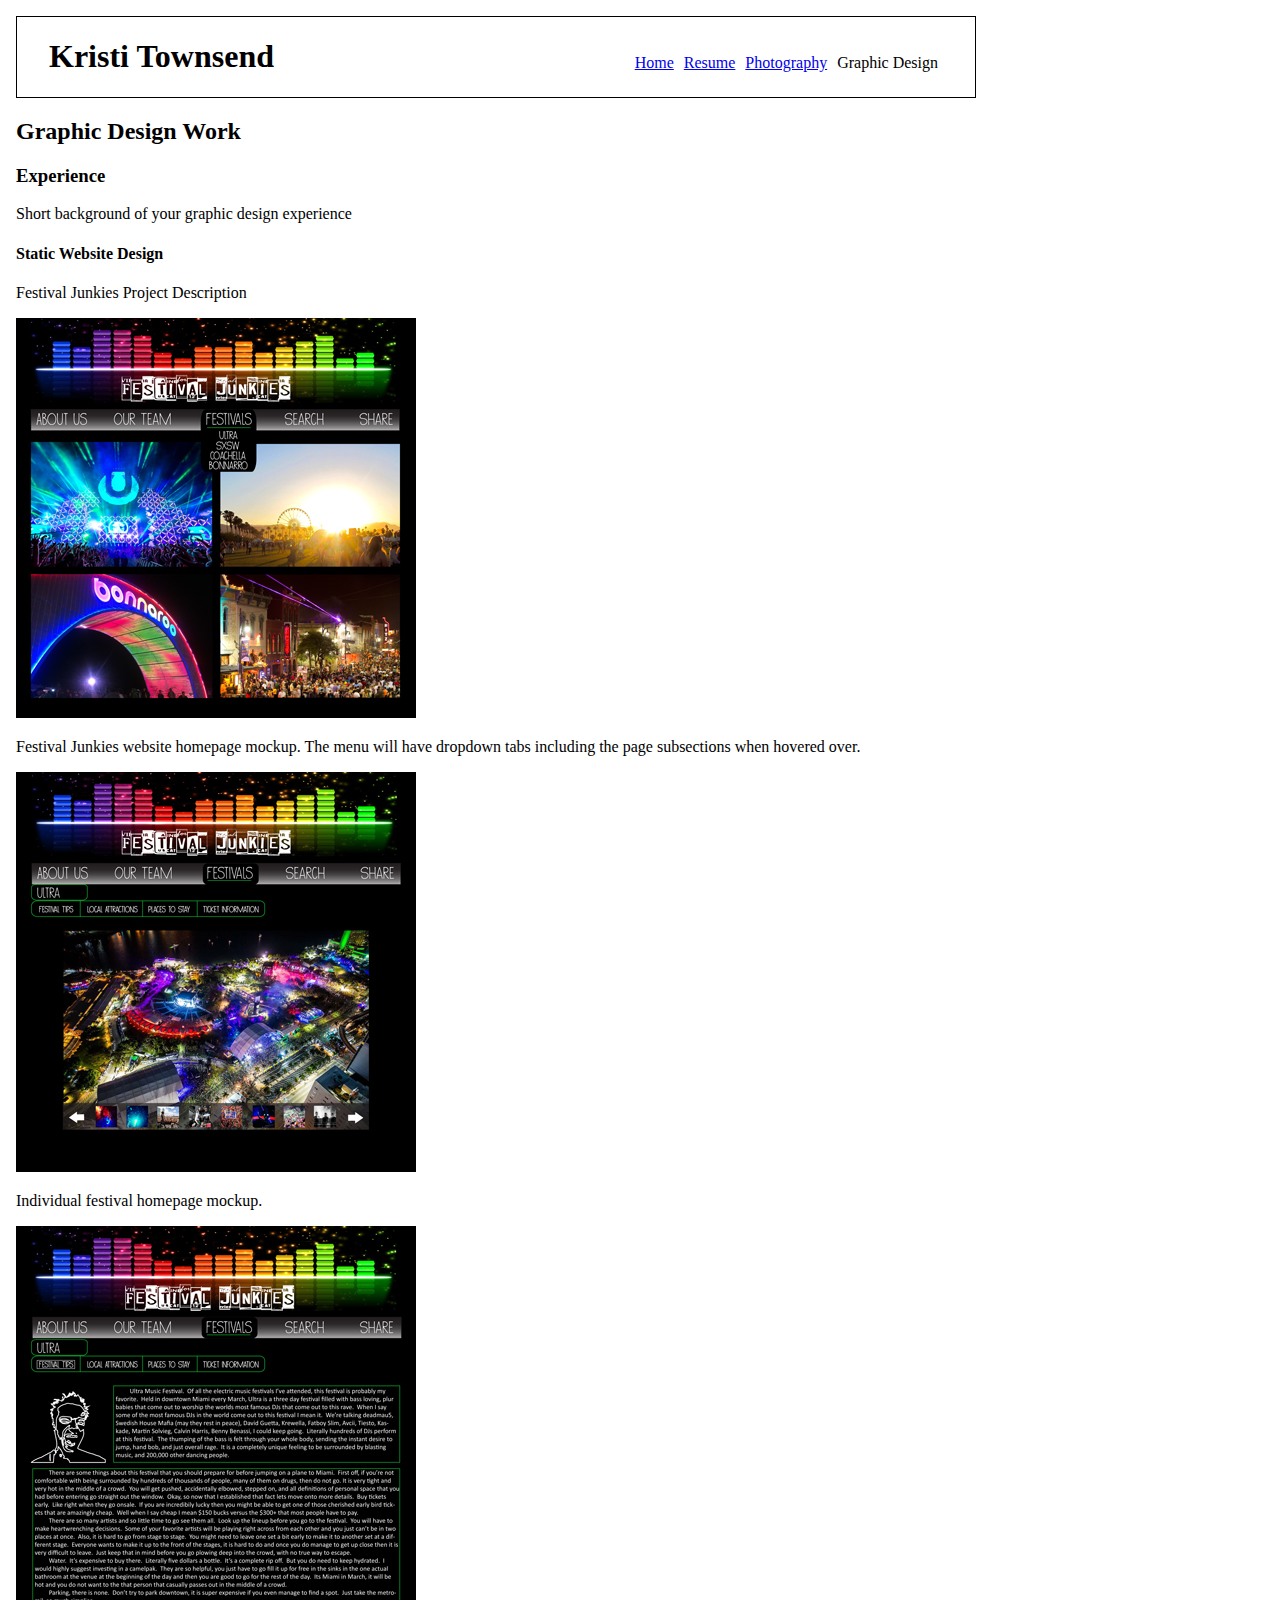
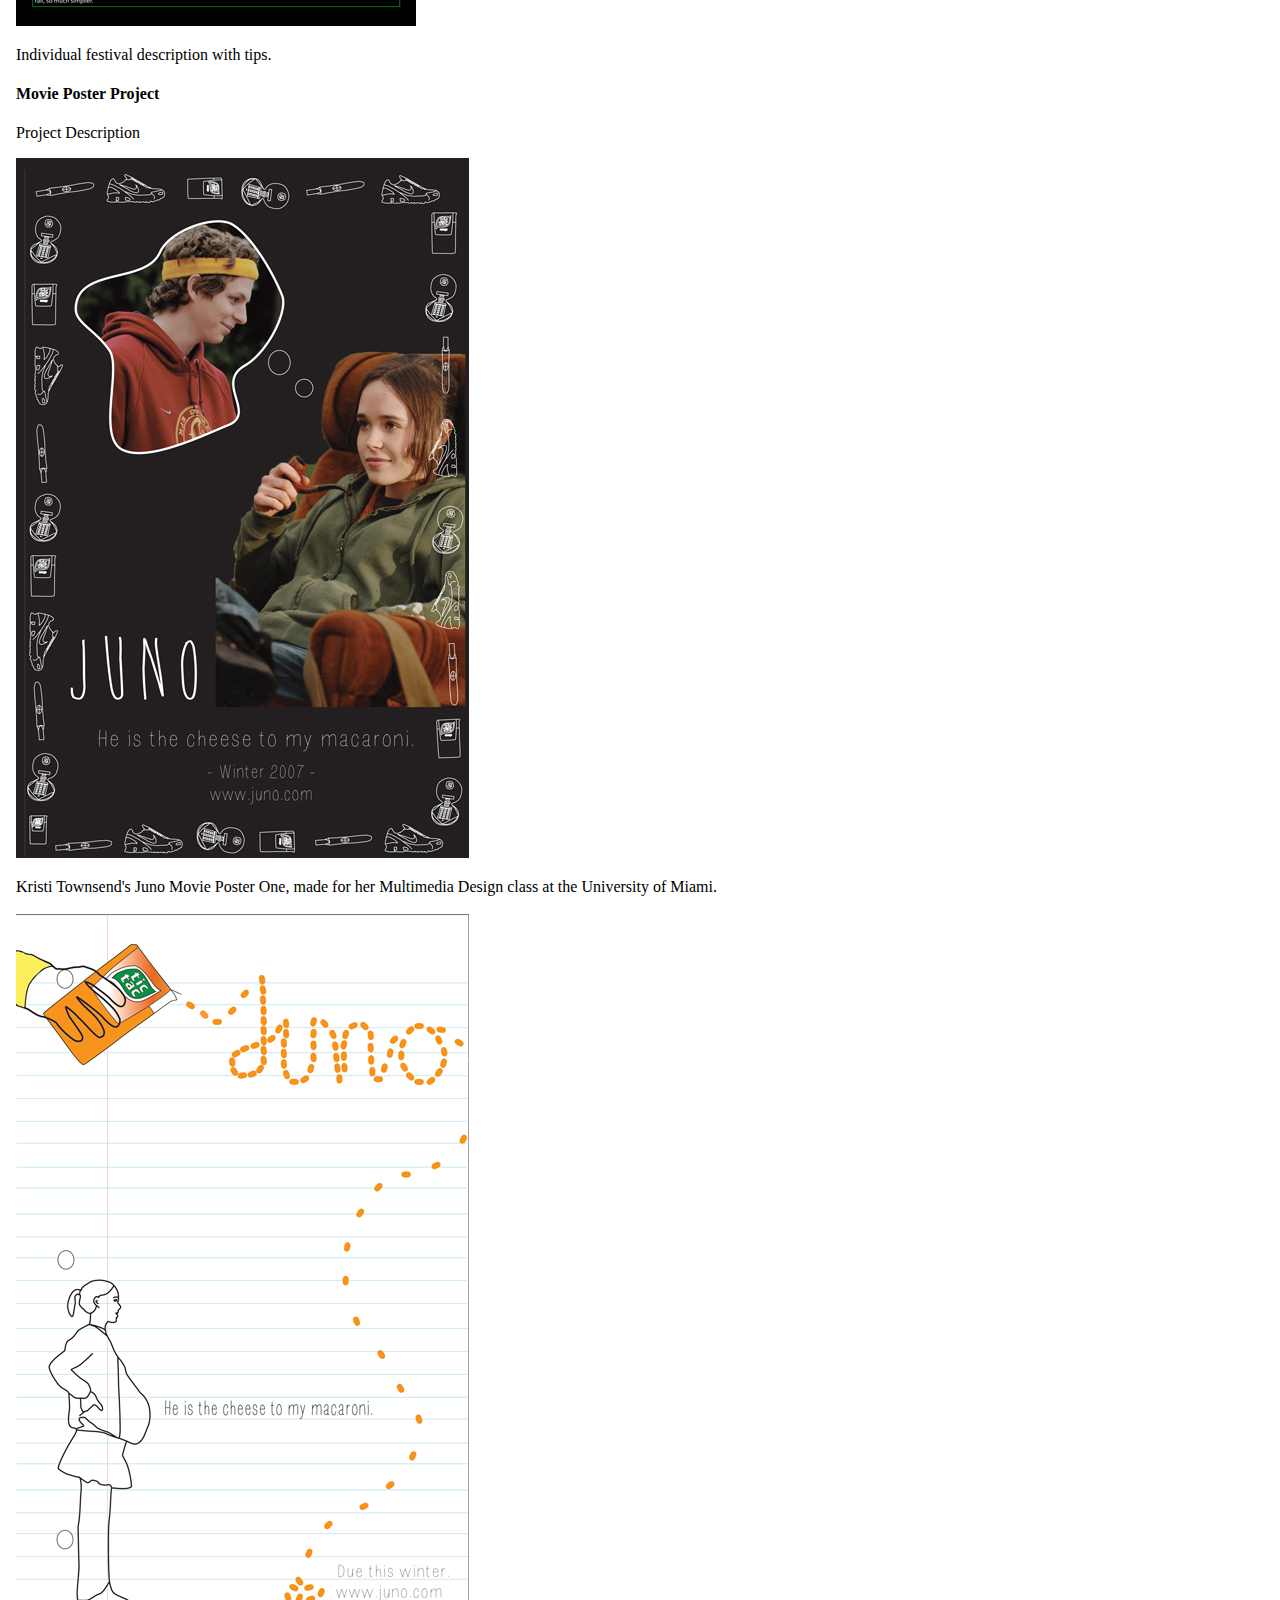
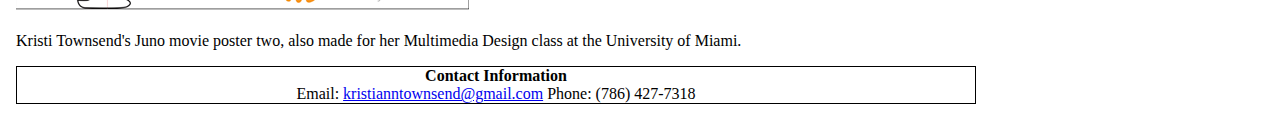
==== graphicdesign.html @ 028894bf "fourth commit" ====
<!DOCTYPE html>
<html>
  <head>
    <meta charset="UTF-8" />
    <link rel="stylesheet" href="css/website.css" type="text/css" />
    <title>Graphic Design</title>
  </head>

  <body>

  <header>
    <h1>Kristi Townsend</h1>
    <nav>
    <ul>
     <li><a href="index.html">Home</a></li> 
     <li><a href="resume.html">Resume</a></li>
     <li><a href="photography.html">Photography</a>
       <ul>
        <li><a href="professionalphoto.html">Professional Photography</a></li>
        <li><a href="personalphoto.html">Personal Photography</a></li>
       </ul>
     </li>
     <li>Graphic Design</li>
    </ul>
  </nav>
  </header>

    <section>
      <h2>Graphic Design Work</h2>
    </section>

    <section>
      <h3>Experience</h3>
        <p>Short background of your graphic design experience</p>
    </section>

    <section>
      <h4>Static Website Design</h4>
        <p>Festival Junkies Project Description</p>
        <article>
          <img src="img/sitemockone.jpg" alt="Festival Junkies Homepage" />
          <p>Festival Junkies website homepage mockup. The menu will have dropdown tabs including the page subsections when hovered over.</p>
        </article>
        <article>
          <img src="img/sitemocktwo.jpg" alt="Festival homepages" />
          <p>Individual festival homepage mockup.</p>
        </article>
        <article>
          <img src="img/sitemockthree.jpg" alt="Festival description" />
          <p>Individual festival description with tips.</p>
        </article>
    </section>

    <section>
      <h4>Movie Poster Project</h4>
        <p>Project Description</p>
        <article>
          <img src="img/final.jpg" alt="Juno movie poster one" />
          <p>Kristi Townsend's Juno Movie Poster One, made for her Multimedia Design class at the University of Miami.</p>
        </article>
        <article>
          <img src="img/finaltwo.jpg" alt="Juno movie poster two" />
          <p>Kristi Townsend's Juno movie poster two, also made for her Multimedia Design class at the University of Miami.</p>
        </article>
    </section>


  <section id="footer">
  <footer><strong>Contact Information</strong>
    <ul>
      <li>Email: <a href="mailto:kristianntownsend@gmail.com">kristianntownsend@gmail.com</a></li>
      <li>Phone: (786) 427-7318</li>
    </ul>
  </footer> 
  </section>

</body>

</html>
---- css/website.css ----
body {
	font-size: 16px;
	max-width: 960px;
	margin: 1em;
}

header {
	position: relative;
	border: 1px solid black;

}
header h1 {
	display: inline-block;
	padding-left: 1em;
}

nav {
	position: absolute;
	top: 2em;
	right: 2em;
}
nav ul {
	list-style: none;
	margin: 0;
	padding: 0;
}
nav ul li {
	display: inline-block;
	float: left;
	position: relative;
	padding: 5px;
}
nav ul a {
	/* display: inline-block; */

	/* color: #666;
	background: #333; */
}
nav ul a:hover {
	color: #fff;
	background: #d00;
	text-decoration: underline;
}
nav ul ul {
	padding: 0;
	list-style: none;
	position: absolute;
	left: -9999px;
}
nav ul li ul li {
	white-space: nowrap;
	width: 100px;
	display: block;
}
nav ul li:hover ul {
	left: 0;
}
section header {
	border: none;
}
p span {
	float: right;
}

#footer {
	text-align: center;
	position: relative;
	border: 1px solid black;
}
footer ul {
	margin: 0;
	padding: 0;
}
footer ul li {
	display: inline;
}
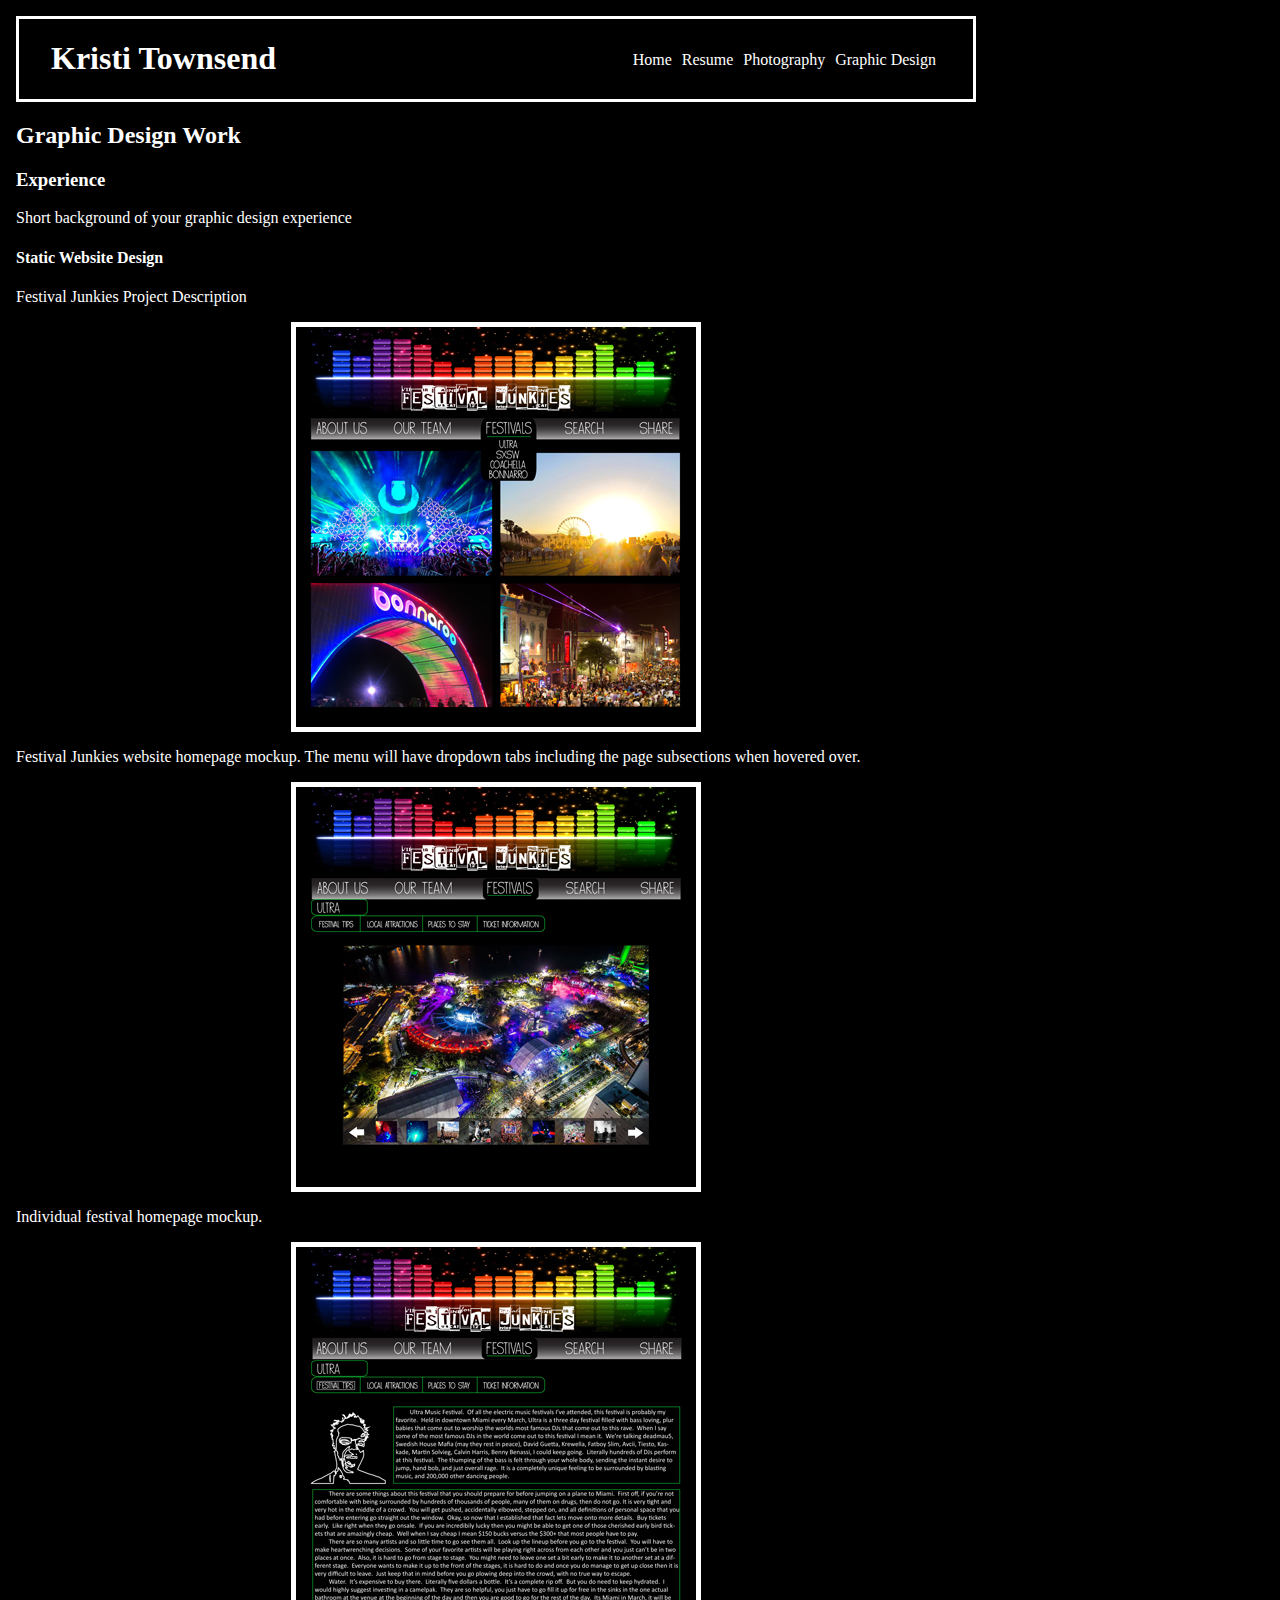
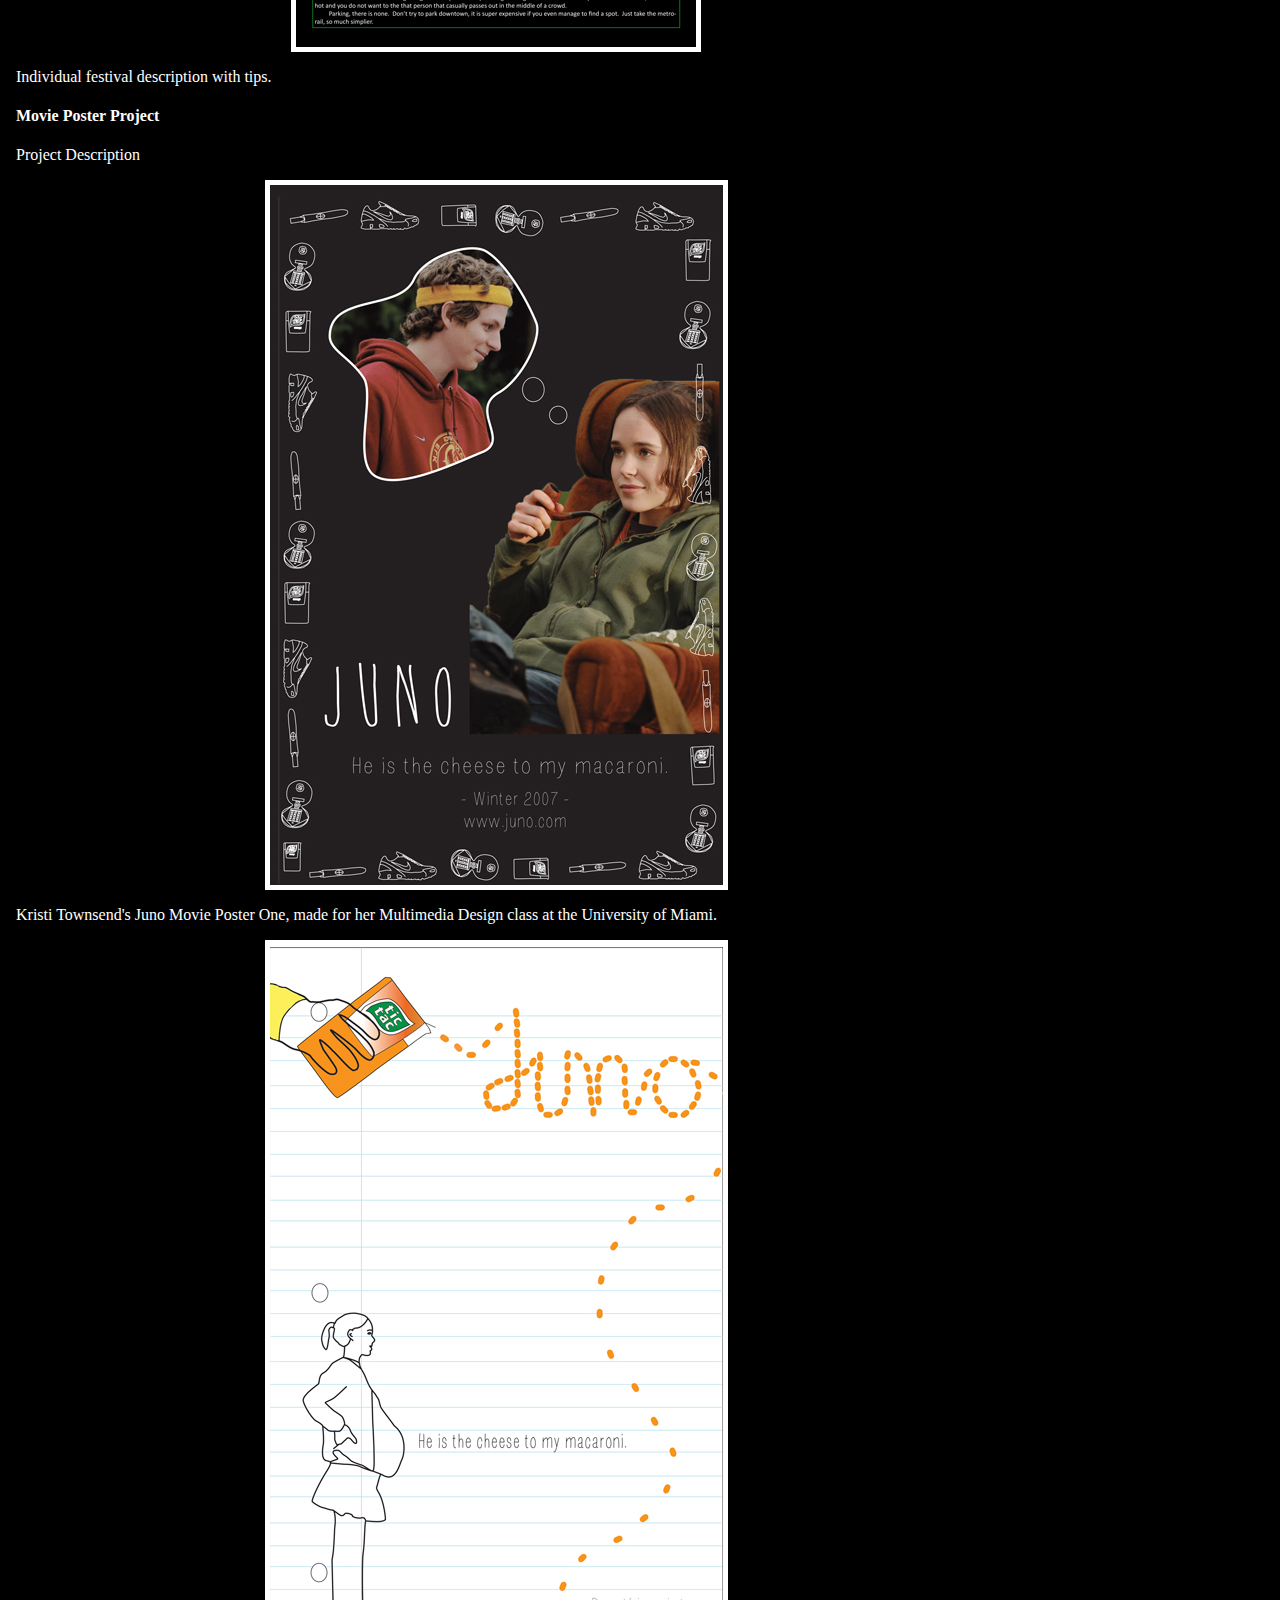
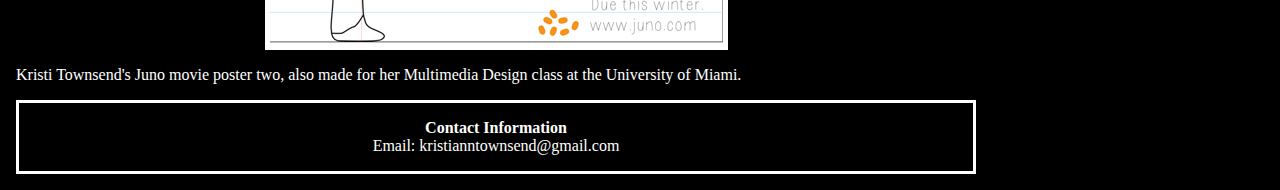
==== commit a862fed1: "fifth commit" ====
--- a/graphicdesign.html
+++ b/graphicdesign.html
@@ -69,7 +69,7 @@
   <footer><strong>Contact Information</strong>
     <ul>
       <li>Email: <a href="mailto:kristianntownsend@gmail.com">kristianntownsend@gmail.com</a></li>
-      <li>Phone: (786) 427-7318</li>
+      <!-- <li>Phone: (786) 427-7318</li> -->
     </ul>
   </footer> 
   </section>
--- a/css/website.css
+++ b/css/website.css
@@ -2,12 +2,13 @@
 	font-size: 16px;
 	max-width: 960px;
 	margin: 1em;
+	background: black;
+	color: white;
 }
 
 header {
 	position: relative;
-	border: 1px solid black;
-
+	border: 3px solid white;
 }
 header h1 {
 	display: inline-block;
@@ -16,7 +17,7 @@
 
 nav {
 	position: absolute;
-	top: 2em;
+	top: 1.7em;
 	right: 2em;
 }
 nav ul {
@@ -30,11 +31,9 @@
 	position: relative;
 	padding: 5px;
 }
-nav ul a {
-	/* display: inline-block; */
-
-	/* color: #666;
-	background: #333; */
+nav ul li a {
+	color: white;
+	text-decoration: none;
 }
 nav ul a:hover {
 	color: #fff;
@@ -58,14 +57,37 @@
 section header {
 	border: none;
 }
+
+article img {
+	margin-top: 1em;
+	border: 5px solid white;
+}
+section article img {
+	display: block;
+	margin: auto;
+	margin-bottom: 1em;
+}
+
+section p {
+	
+
+
+}
 p span {
 	float: right;
 }
 
+
+
+
+
+
+
 #footer {
 	text-align: center;
 	position: relative;
-	border: 1px solid black;
+	padding: 1em;
+	border: 3px solid white;
 }
 footer ul {
 	margin: 0;
@@ -73,4 +95,8 @@
 }
 footer ul li {
 	display: inline;
+}
+footer ul li a {
+	color: white;
+	text-decoration: none;
 }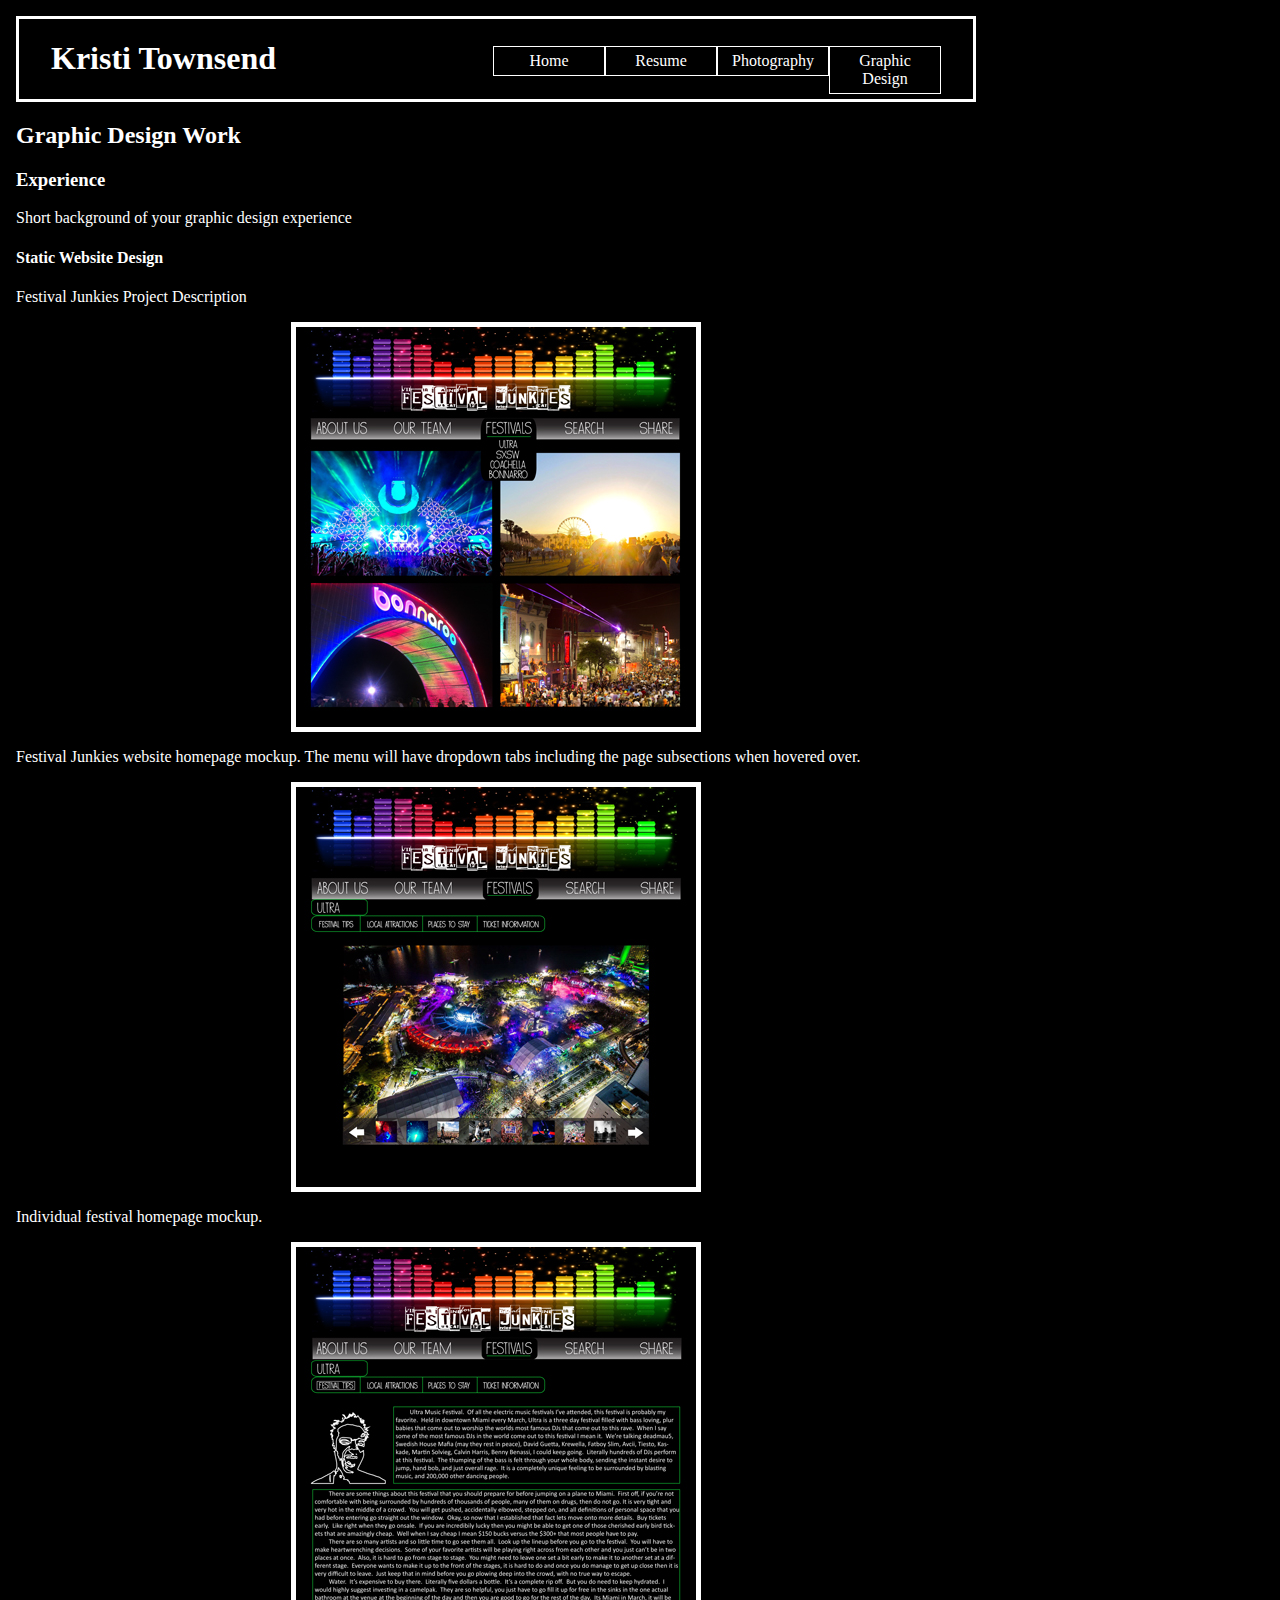
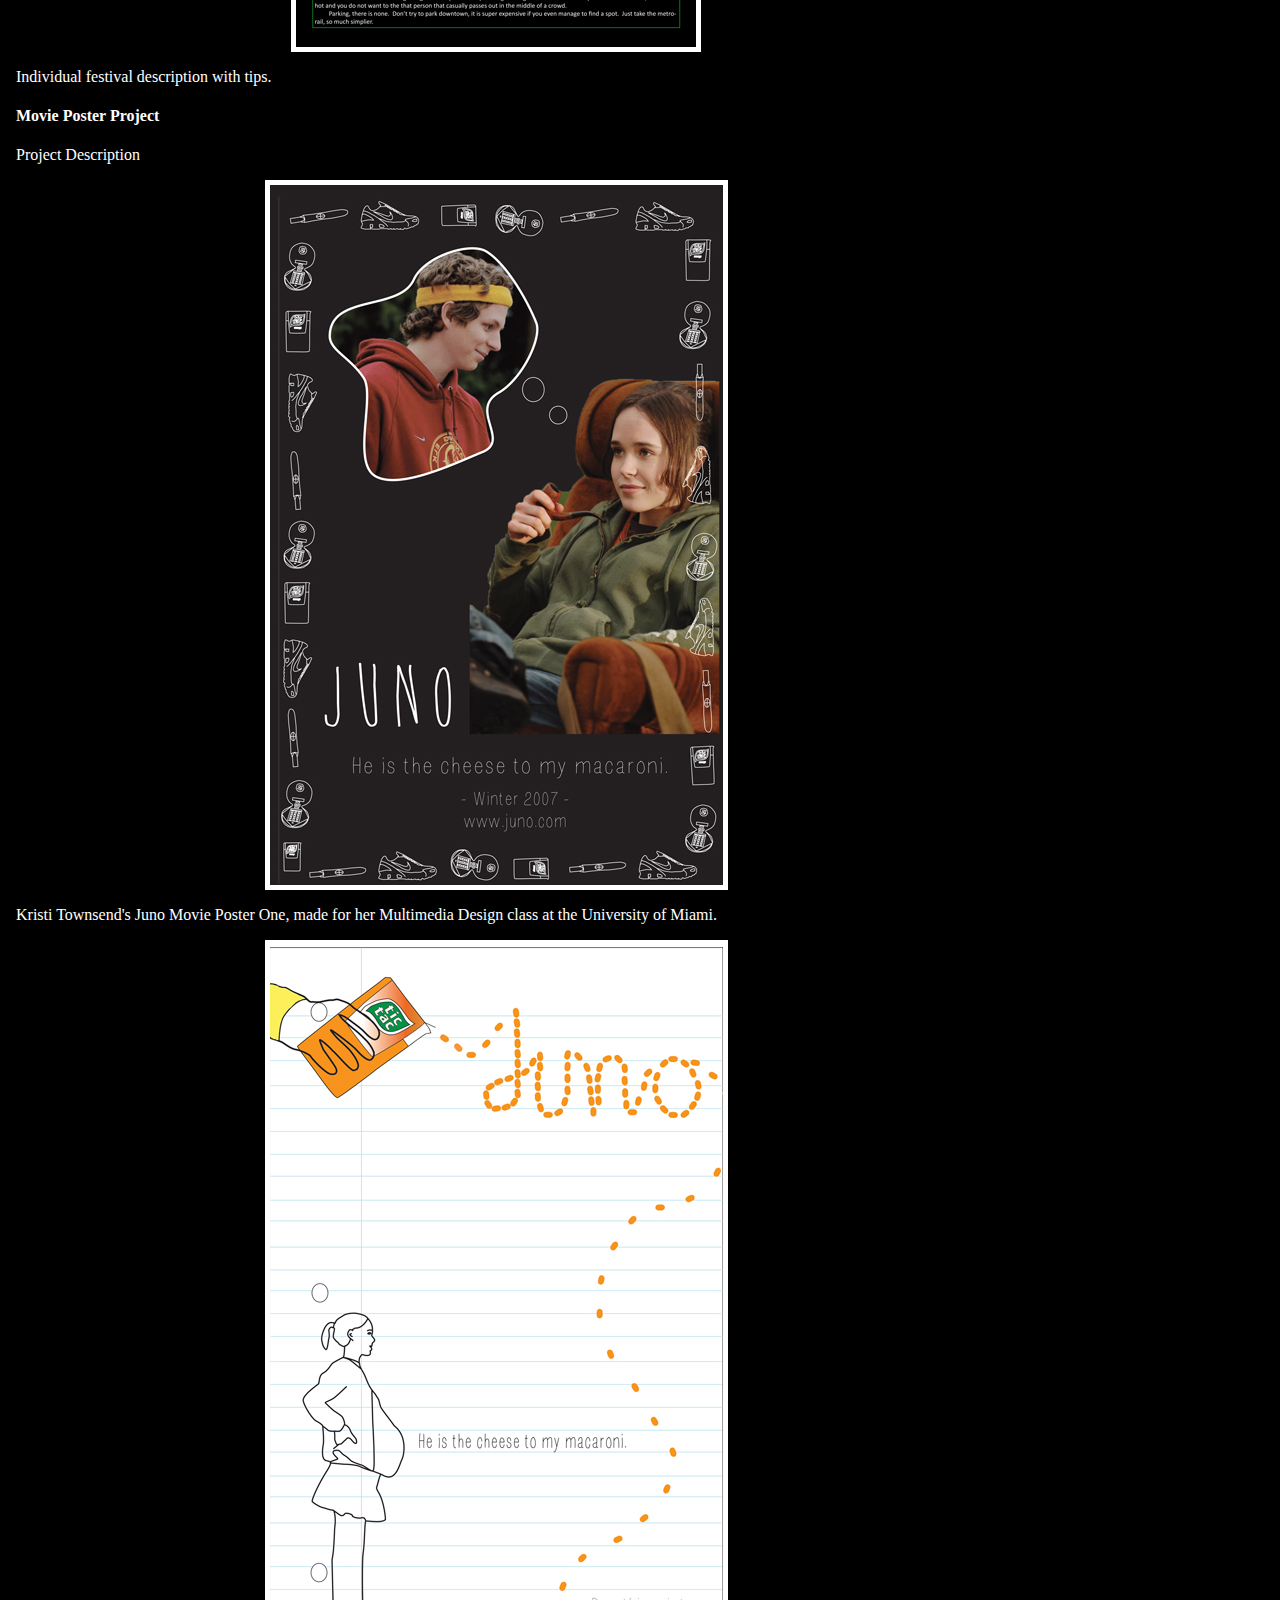
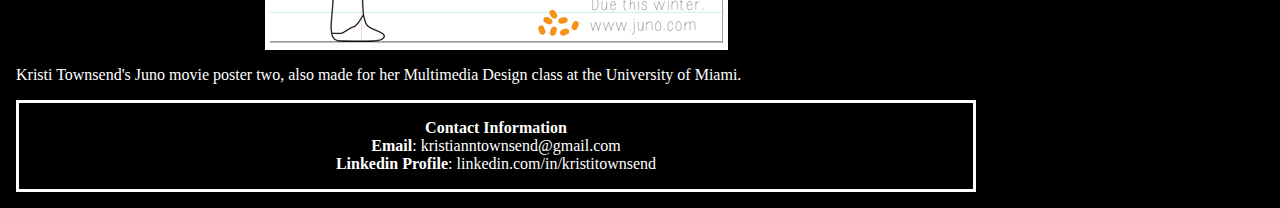
==== commit d1e8a212: "5 1/4 commit" ====
--- a/graphicdesign.html
+++ b/graphicdesign.html
@@ -16,8 +16,8 @@
      <li><a href="resume.html">Resume</a></li>
      <li><a href="photography.html">Photography</a>
        <ul>
-        <li><a href="professionalphoto.html">Professional Photography</a></li>
-        <li><a href="personalphoto.html">Personal Photography</a></li>
+        <li><a href="professionalphoto.html">Professional</a></li>
+        <li><a href="personalphoto.html">Personal</a></li>
        </ul>
      </li>
      <li>Graphic Design</li>
@@ -68,8 +68,8 @@
   <section id="footer">
   <footer><strong>Contact Information</strong>
     <ul>
-      <li>Email: <a href="mailto:kristianntownsend@gmail.com">kristianntownsend@gmail.com</a></li>
-      <!-- <li>Phone: (786) 427-7318</li> -->
+      <li><strong>Email</strong>: <a href="mailto:kristianntownsend@gmail.com">kristianntownsend@gmail.com</a></li>
+      <li><strong>Linkedin Profile</strong>:<a href="http://www.linkedin.com/in/kristitownsend" title="Linkedin Profile"> linkedin.com/in/kristitownsend</a></li>
     </ul>
   </footer> 
   </section>
--- a/css/website.css
+++ b/css/website.css
@@ -29,16 +29,17 @@
 	display: inline-block;
 	float: left;
 	position: relative;
+	border: 1px solid white;
 	padding: 5px;
+	width: 100px;
+	text-align: center;
 }
 nav ul li a {
 	color: white;
 	text-decoration: none;
 }
-nav ul a:hover {
-	color: #fff;
-	background: #d00;
-	text-decoration: underline;
+nav ul li:hover {
+	background-color: #d00;
 }
 nav ul ul {
 	padding: 0;
@@ -53,6 +54,7 @@
 }
 nav ul li:hover ul {
 	left: 0;
+	padding-top: 5px;
 }
 section header {
 	border: none;
@@ -67,7 +69,10 @@
 	margin: auto;
 	margin-bottom: 1em;
 }
+#kristi {
+	
 
+}
 section p {
 	
 
@@ -94,9 +99,12 @@
 	padding: 0;
 }
 footer ul li {
-	display: inline;
+	list-style: none;
 }
 footer ul li a {
 	color: white;
 	text-decoration: none;
+}
+footer ul li a:hover {
+	color: blue;
 }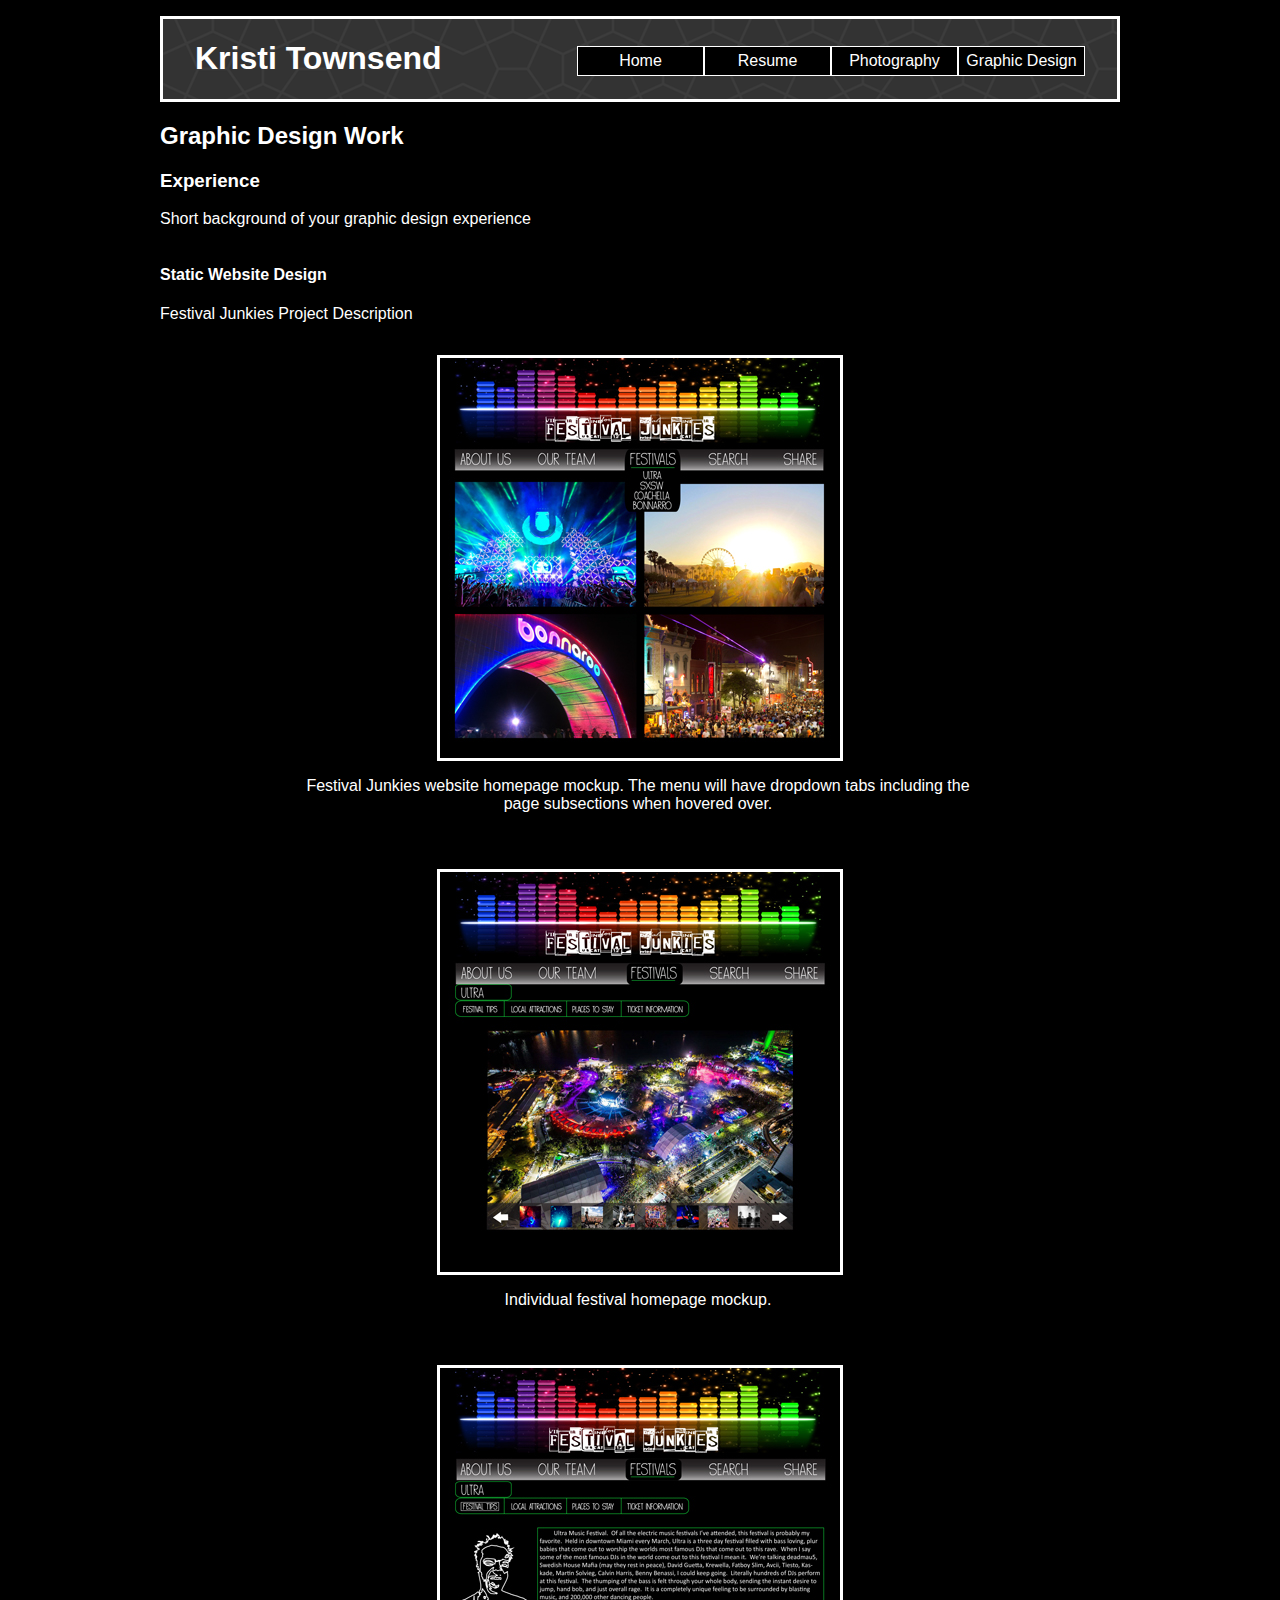
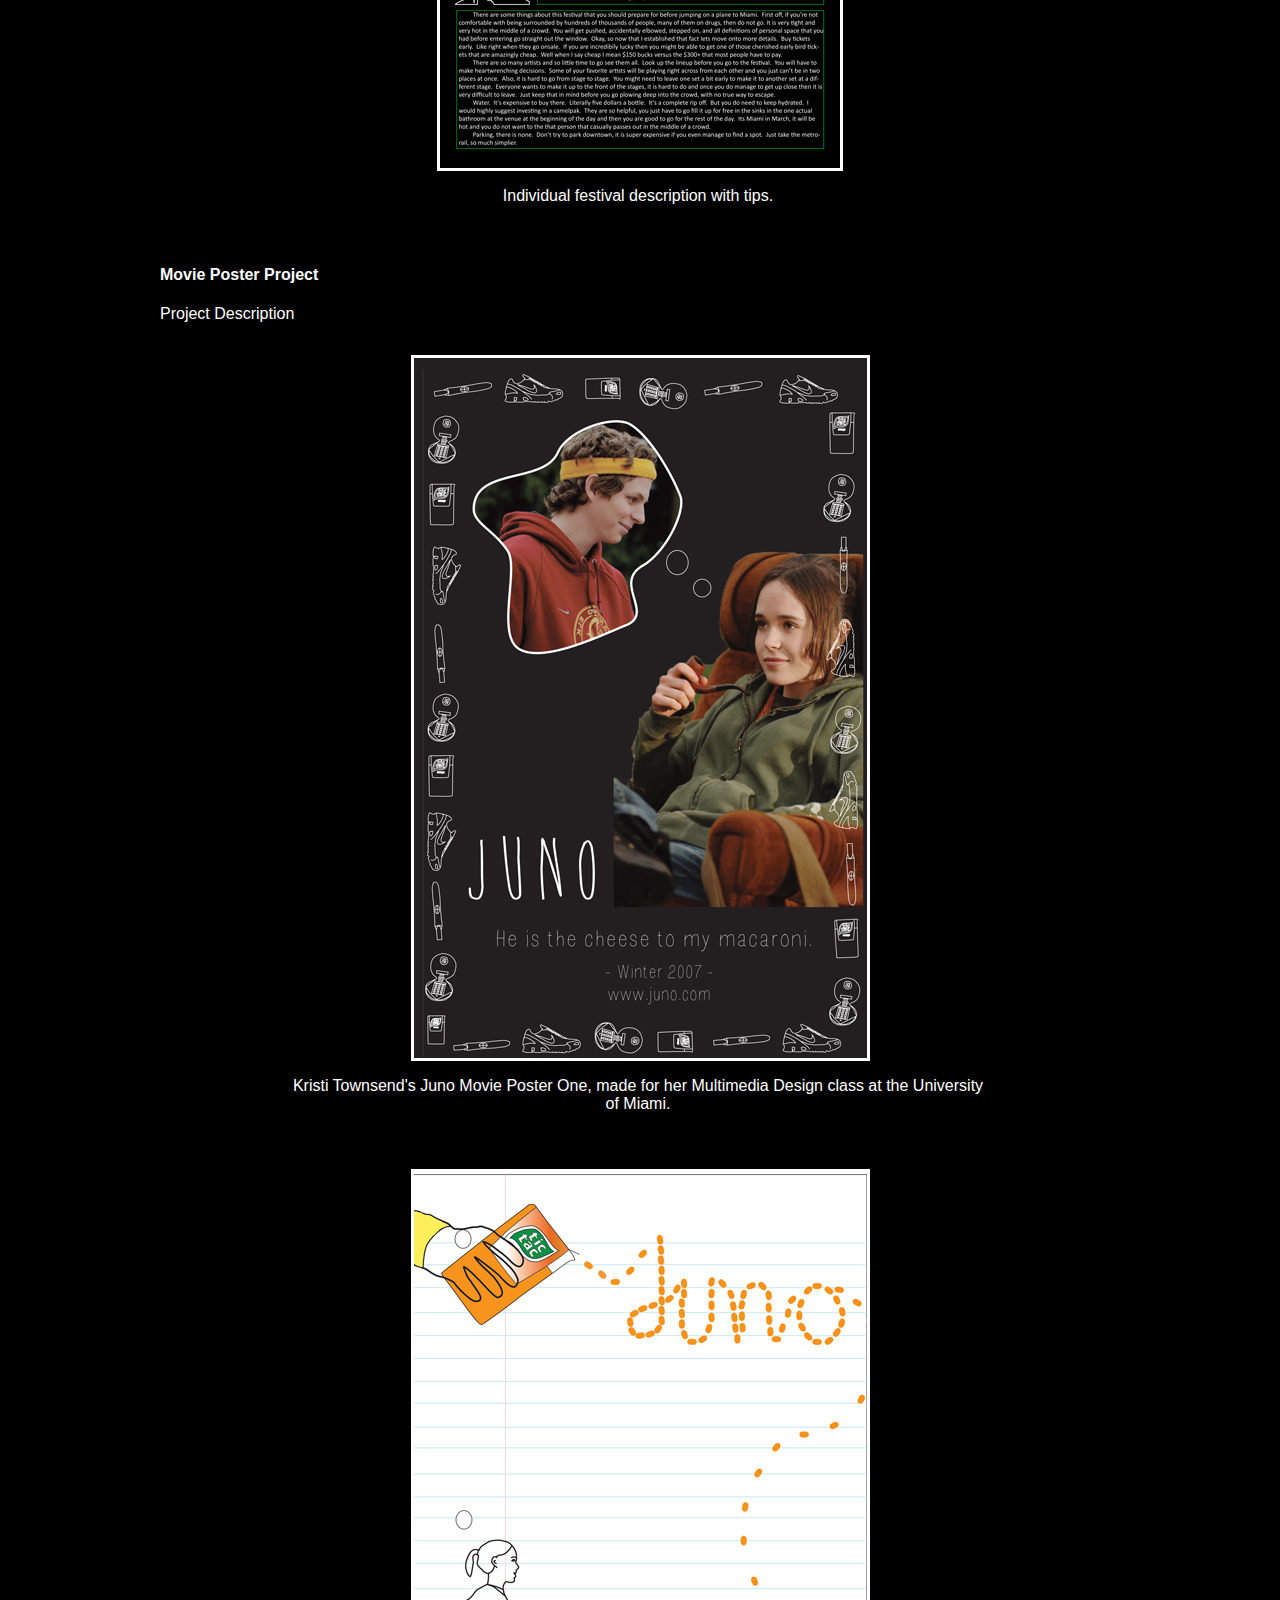
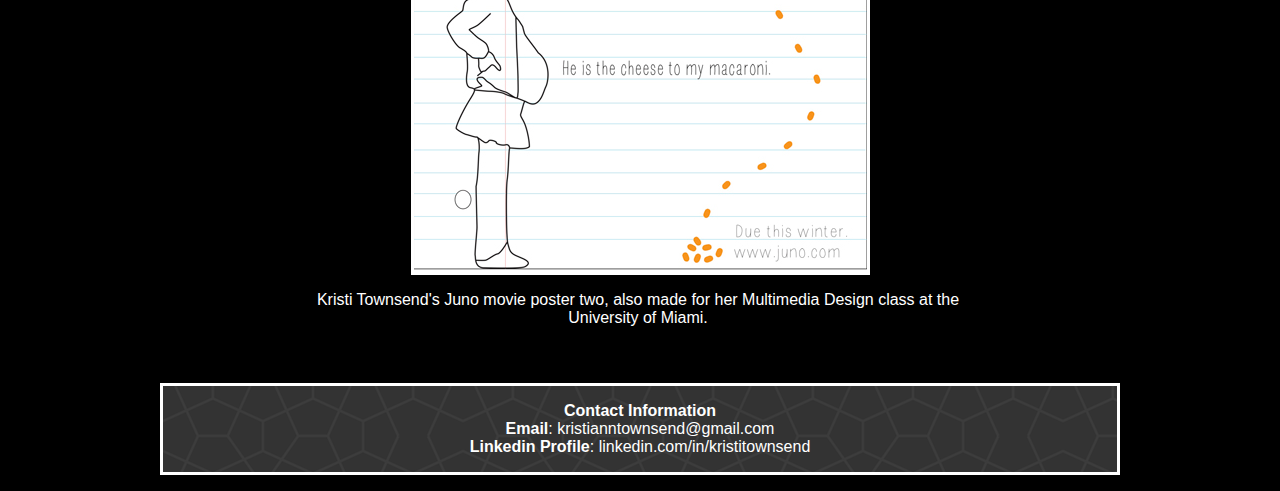
==== commit 239b764d: "sixthish commit" ====
--- a/graphicdesign.html
+++ b/graphicdesign.html
@@ -3,10 +3,12 @@
   <head>
     <meta charset="UTF-8" />
     <link rel="stylesheet" href="css/website.css" type="text/css" />
+    <link rel="stylesheet" href="css/screen.css" type="text/css" />
     <title>Graphic Design</title>
   </head>
 
   <body>
+    <div id="container">
 
   <header>
     <h1>Kristi Townsend</h1>
@@ -74,6 +76,7 @@
   </footer> 
   </section>
 
+</div>
 </body>
 
 </html>--- a/css/website.css
+++ b/css/website.css
@@ -1,19 +1,25 @@
 body {
 	font-size: 16px;
-	max-width: 960px;
 	margin: 1em;
 	background: black;
 	color: white;
+	font-family: sans-serif;
 }
 
+#container {
+	margin: 0 auto;
+	max-width: 960px;
+}
 header {
+	background-image: url("../img/congruent_outline.png");
+	background-repeat: repeat;
 	position: relative;
 	border: 3px solid white;
 }
 header h1 {
 	display: inline-block;
 	padding-left: 1em;
-}
+}	
 
 nav {
 	position: absolute;
@@ -31,15 +37,17 @@
 	position: relative;
 	border: 1px solid white;
 	padding: 5px;
-	width: 100px;
+	width: 115px;
 	text-align: center;
+	background-color: black;
 }
 nav ul li a {
 	color: white;
 	text-decoration: none;
+	display: block;
 }
 nav ul li:hover {
-	background-color: #d00;
+	background-color: #00ccff;
 }
 nav ul ul {
 	padding: 0;
@@ -49,7 +57,7 @@
 }
 nav ul li ul li {
 	white-space: nowrap;
-	width: 100px;
+	width: 115px;
 	display: block;
 }
 nav ul li:hover ul {
@@ -62,22 +70,46 @@
 
 article img {
 	margin-top: 1em;
-	border: 5px solid white;
+	border: 3px solid white;
+	max-width: 100%;
+}
+#self img {
+	margin-top: 1em;
+	margin-right: 1em;
+	margin-bottom: 1em;
+	border: 3px solid white;
+	float: left;
 }
 section article img {
 	display: block;
 	margin: auto;
 	margin-bottom: 1em;
 }
-#kristi {
-	
-
+#professional {
+	float: left;
+}
+#personal {
+	float: right;
+}
+#professional, #personal {
+	opacity: 0.8;
+}
+#professional:hover, #personal:hover {
+	opacity: 1;
 }
 section p {
-	
+	padding-bottom: 1em;
+}
+section article p {
+	width: 700px;
+	padding-left: 8em;
+	padding-bottom: 2.5em;
+	text-align: center;
 
 
 }
+
+
 p span {
 	float: right;
 }
@@ -89,10 +121,13 @@
 
 
 #footer {
+	clear: both;
 	text-align: center;
 	position: relative;
 	padding: 1em;
 	border: 3px solid white;
+	background-image: url("../img/congruent_outline.png");
+	background-repeat: repeat;
 }
 footer ul {
 	margin: 0;
@@ -106,5 +141,5 @@
 	text-decoration: none;
 }
 footer ul li a:hover {
-	color: blue;
+	color: #00ccff;
 }--- a/css/screen.css
+++ b/css/screen.css
@@ -0,0 +1,56 @@
+@media (max-width: 910px) {
+
+  header {
+	background-image: url("../img/congruent_outline.png");
+	background-repeat: repeat;
+	position: relative;
+	border: 3px solid white;
+  }
+
+  header h1 {
+	display: block;
+	padding-left: 1em;
+  }	
+
+  nav {
+	position: static;
+	top: 0;
+	right: 0;
+	padding-left: 2em;
+  }
+
+  nav ul {
+	list-style: none;
+	padding-bottom: 1em;
+  }
+
+  nav ul li {
+	float: none;
+  }
+
+
+#photocontainer {
+	width: 400px;
+	margin: 0 auto;
+}	
+
+#professional, #personal {
+	float: none;
+} 
+
+}
+
+
+
+
+@media (max-width: 600px) {
+
+}
+
+@media (max-width: 400) {
+	
+nav ul li {
+	list-style: none;
+}
+
+}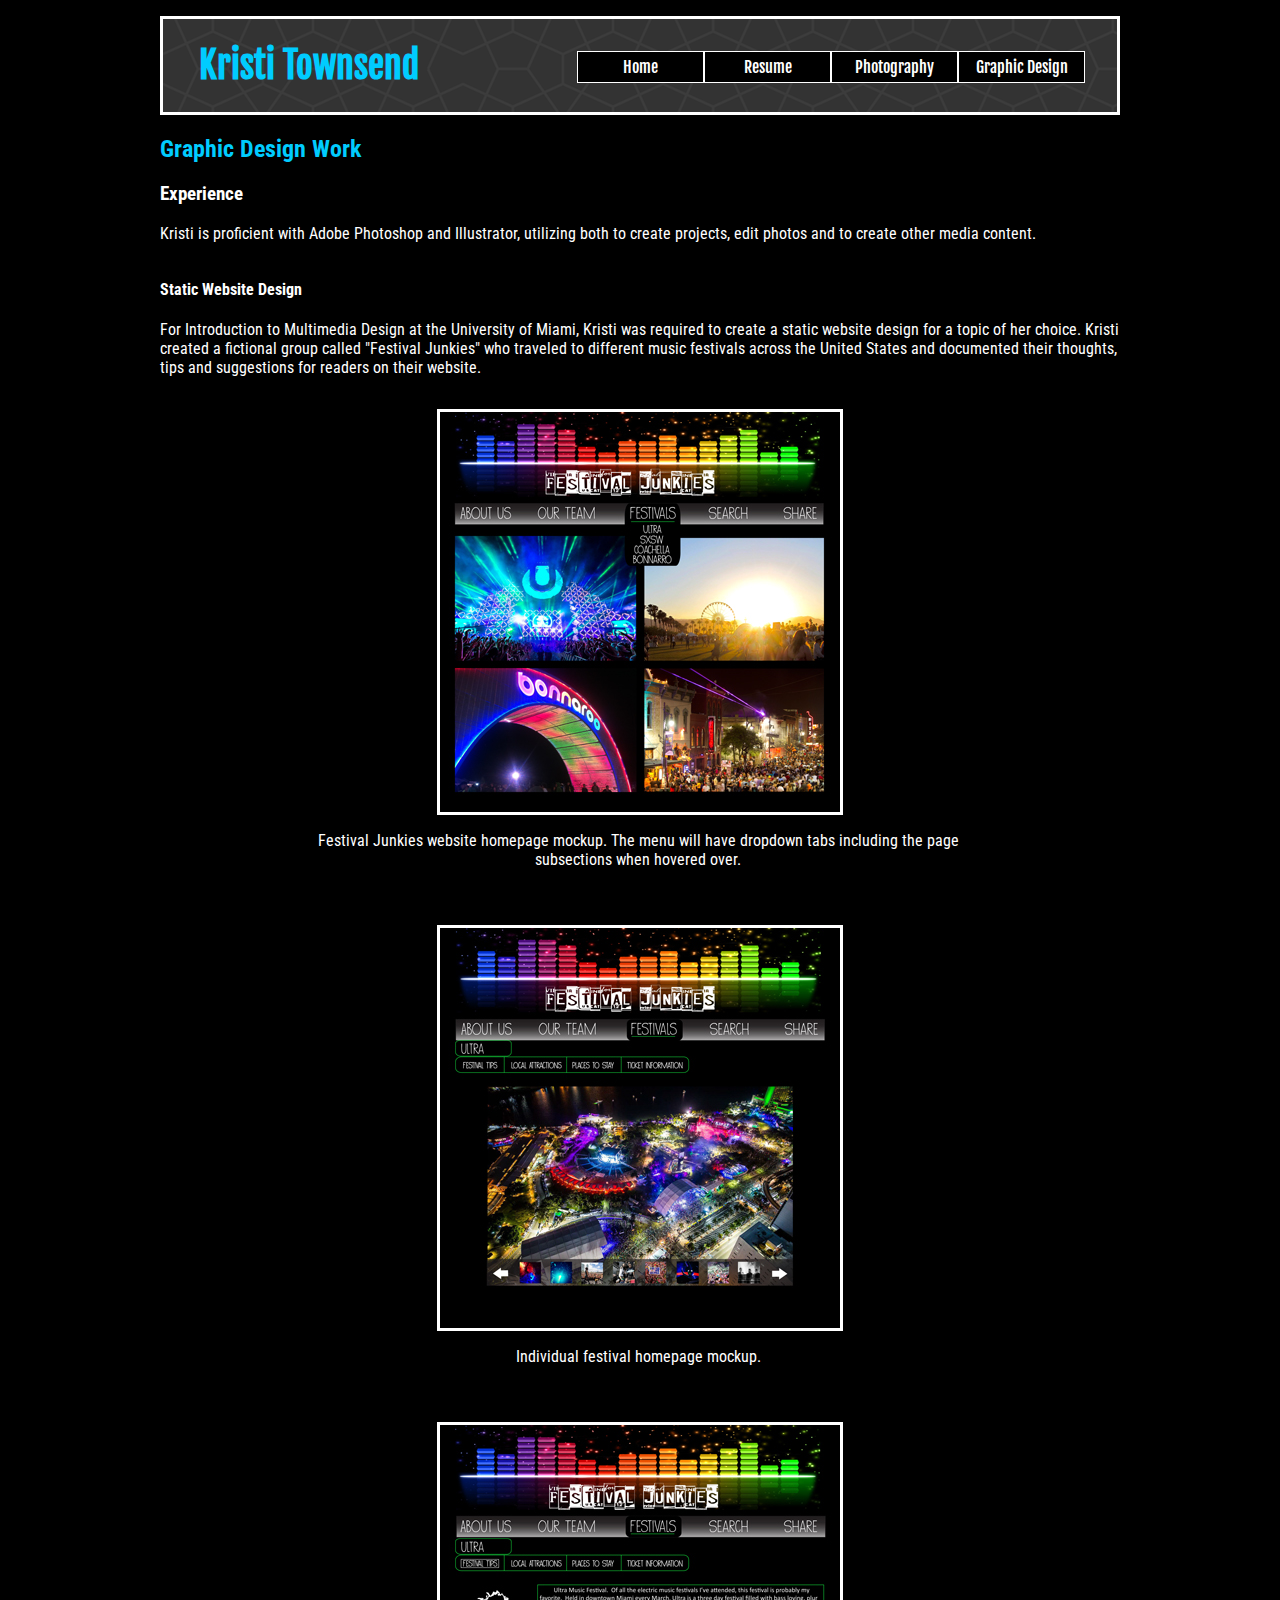
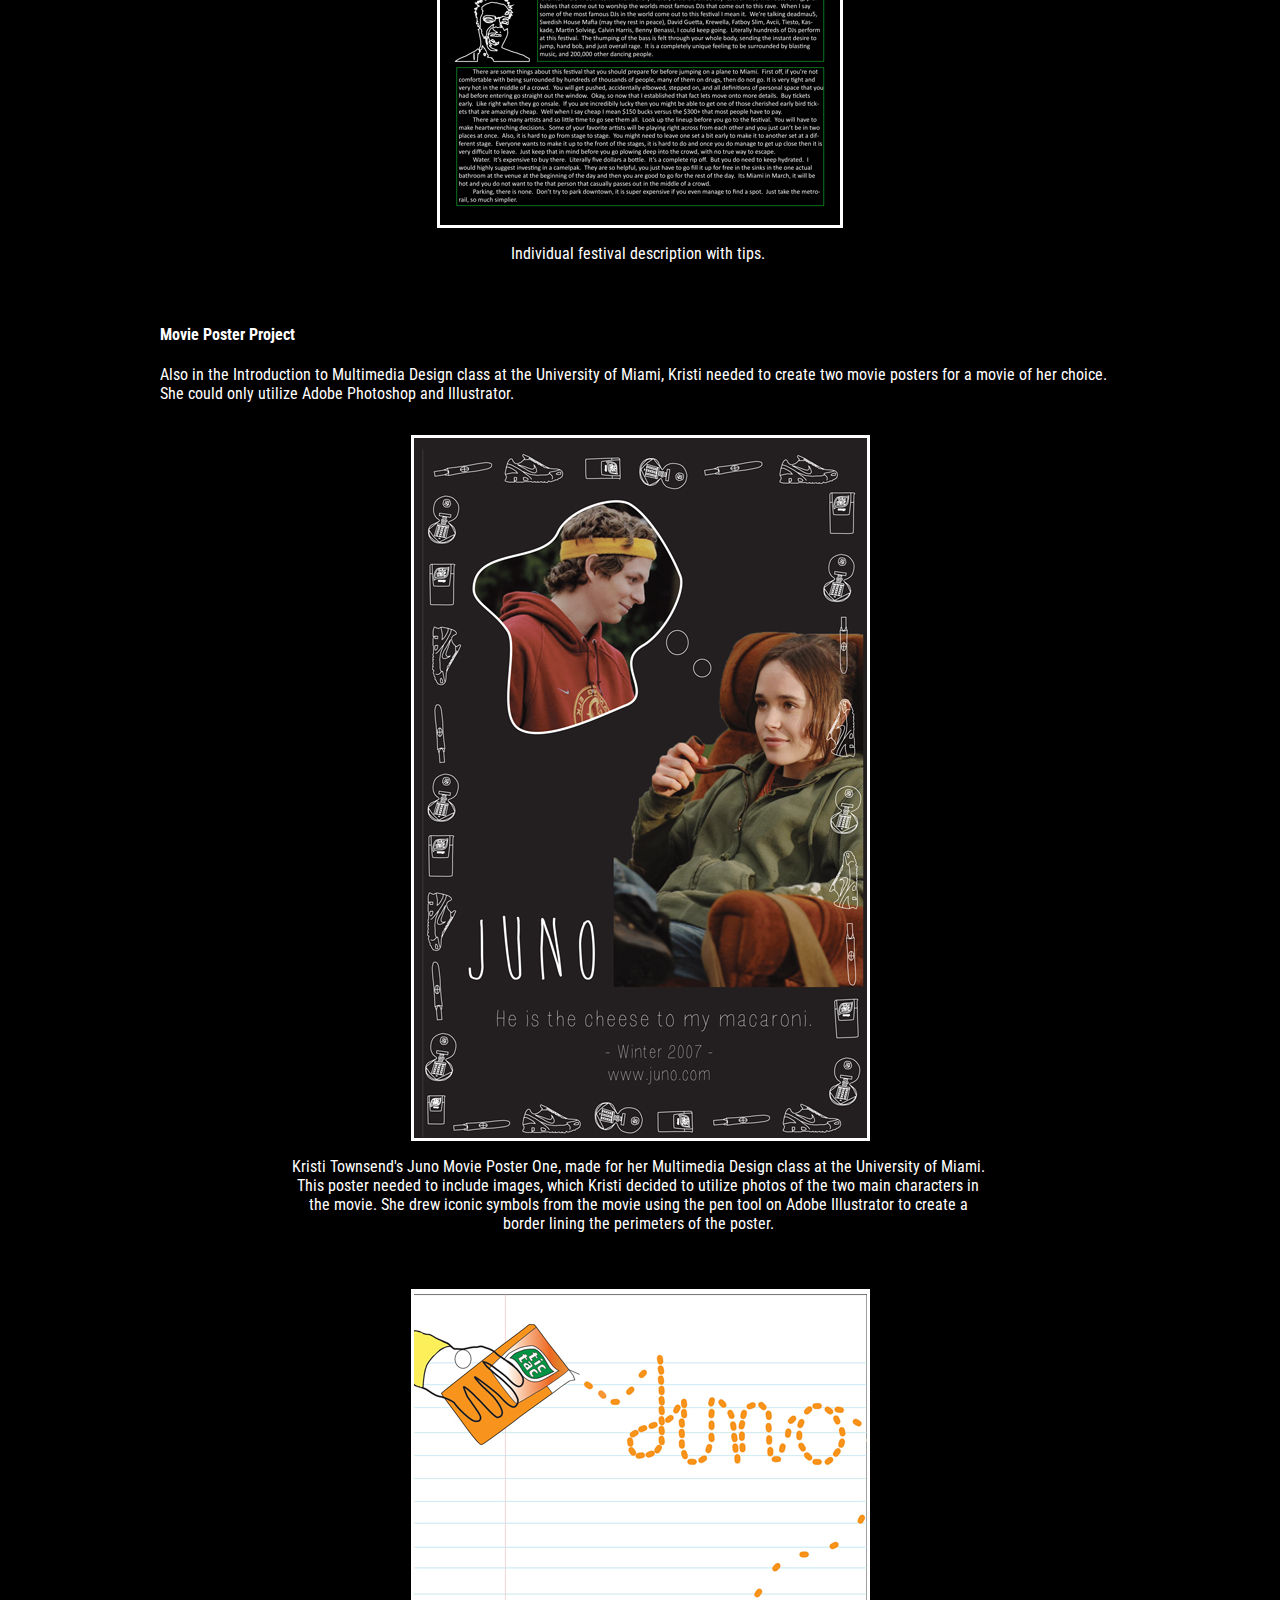
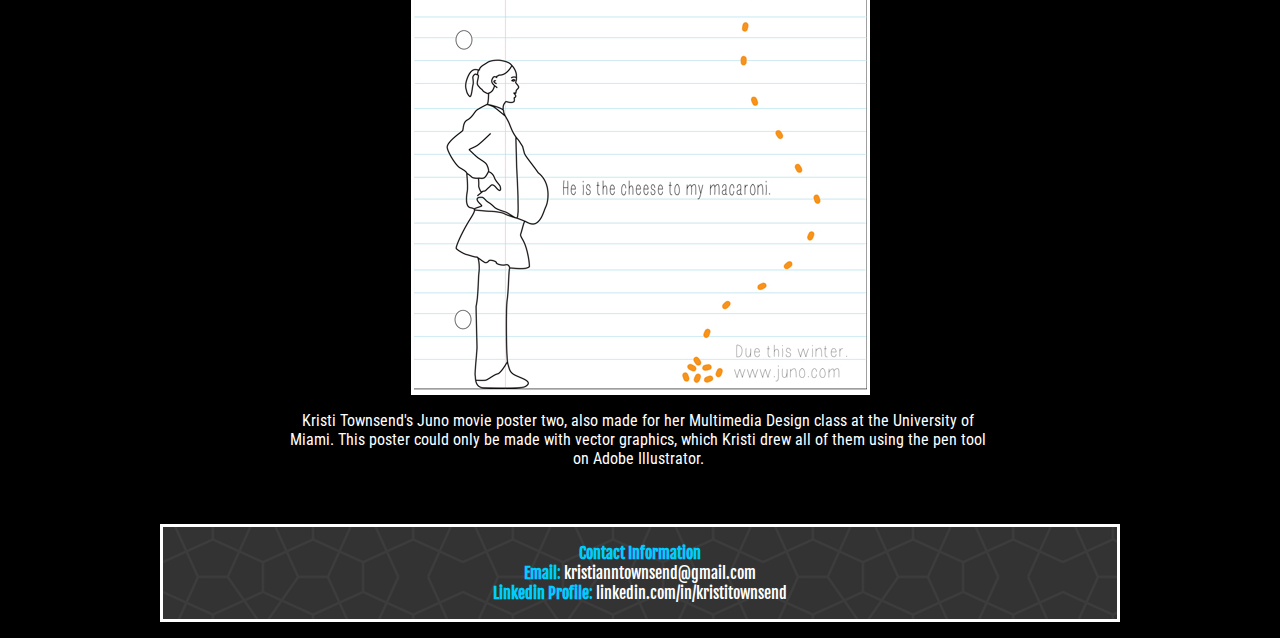
==== commit 73d4fc48: "edits" ====
--- a/graphicdesign.html
+++ b/graphicdesign.html
@@ -33,12 +33,12 @@
 
     <section>
       <h3>Experience</h3>
-        <p>Short background of your graphic design experience</p>
+        <p>Kristi is proficient with Adobe Photoshop and Illustrator, utilizing both to create projects, edit photos and to create other media content.</p>
     </section>
 
     <section>
       <h4>Static Website Design</h4>
-        <p>Festival Junkies Project Description</p>
+        <p>For Introduction to Multimedia Design at the University of Miami, Kristi was required to create a static website design for a topic of her choice. Kristi created a fictional group called "Festival Junkies" who traveled to different music festivals across the United States and documented their thoughts, tips and suggestions for readers on their website.</p>
         <article>
           <img src="img/sitemockone.jpg" alt="Festival Junkies Homepage" />
           <p>Festival Junkies website homepage mockup. The menu will have dropdown tabs including the page subsections when hovered over.</p>
@@ -55,14 +55,14 @@
 
     <section>
       <h4>Movie Poster Project</h4>
-        <p>Project Description</p>
+        <p>Also in the Introduction to Multimedia Design class at the University of Miami, Kristi needed to create two movie posters for a movie of her choice. She could only utilize Adobe Photoshop and Illustrator.</p>
         <article>
           <img src="img/final.jpg" alt="Juno movie poster one" />
-          <p>Kristi Townsend's Juno Movie Poster One, made for her Multimedia Design class at the University of Miami.</p>
+          <p>Kristi Townsend's Juno Movie Poster One, made for her Multimedia Design class at the University of Miami. This poster needed to include images, which Kristi decided to utilize photos of the two main characters in the movie. She drew iconic symbols from the movie using the pen tool on Adobe Illustrator to create a border lining the perimeters of the poster.</p>
         </article>
         <article>
           <img src="img/finaltwo.jpg" alt="Juno movie poster two" />
-          <p>Kristi Townsend's Juno movie poster two, also made for her Multimedia Design class at the University of Miami.</p>
+          <p>Kristi Townsend's Juno movie poster two, also made for her Multimedia Design class at the University of Miami. This poster could only be made with vector graphics, which Kristi drew all of them using the pen tool on Adobe Illustrator.</p>
         </article>
     </section>
 
--- a/css/website.css
+++ b/css/website.css
@@ -1,9 +1,12 @@
+@import url(http://fonts.googleapis.com/css?family=Fjalla+One);
+@import url(http://fonts.googleapis.com/css?family=Roboto+Condensed);
+
 body {
 	font-size: 16px;
 	margin: 1em;
 	background: black;
 	color: white;
-	font-family: sans-serif;
+	font-family:'Roboto Condensed', 'sans-serif';
 }
 
 #container {
@@ -15,15 +18,19 @@
 	background-repeat: repeat;
 	position: relative;
 	border: 3px solid white;
+	font-family: 'Fjalla One', 'sans-serif';
 }
 header h1 {
 	display: inline-block;
 	padding-left: 1em;
+	font-family: 'Fjalla One', 'sans-serif';
+	font-size: 36px;
+	color: #00ccff;
 }	
 
 nav {
 	position: absolute;
-	top: 1.7em;
+	top: 2em;
 	right: 2em;
 }
 nav ul {
@@ -97,6 +104,9 @@
 #professional:hover, #personal:hover {
 	opacity: 1;
 }
+section h2 {
+	color: #00ccff;
+}
 section p {
 	padding-bottom: 1em;
 }
@@ -105,8 +115,6 @@
 	padding-left: 8em;
 	padding-bottom: 2.5em;
 	text-align: center;
-
-
 }
 
 
@@ -121,6 +129,7 @@
 
 
 #footer {
+	font-family: 'Fjalla One', 'sans-serif';
 	clear: both;
 	text-align: center;
 	position: relative;
@@ -128,6 +137,9 @@
 	border: 3px solid white;
 	background-image: url("../img/congruent_outline.png");
 	background-repeat: repeat;
+}
+footer {
+	color: #00ccff;
 }
 footer ul {
 	margin: 0;
--- a/css/screen.css
+++ b/css/screen.css
@@ -43,10 +43,24 @@
 
 
 
-@media (max-width: 600px) {
+@media (max-width: 615px) {
+
+/*
+header nav ul li {
+	display: inline;
+	list-style-type: none;
+}
+
+header nav ul li a {
+	display: block;
+}
+li {
+	display: list-item;
+}
+*/
+
 
 }
-
 @media (max-width: 400) {
 	
 nav ul li {
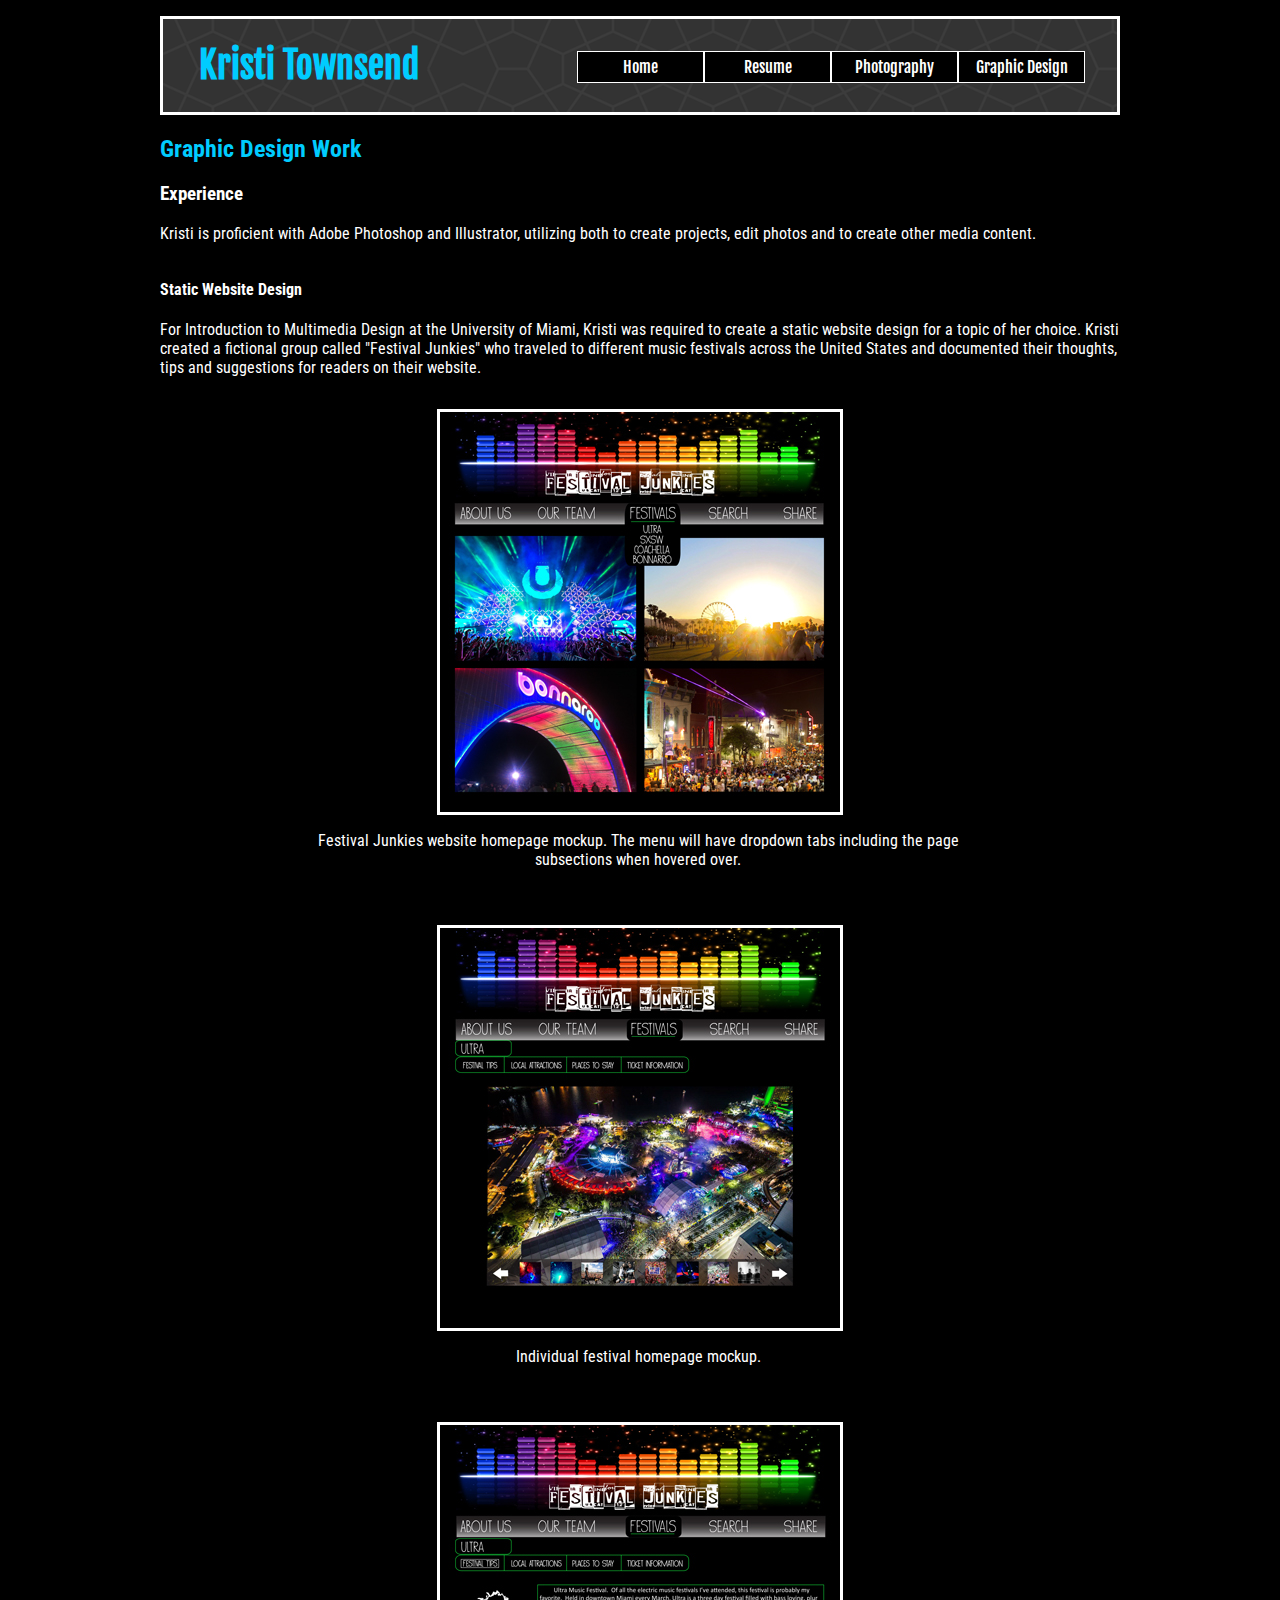
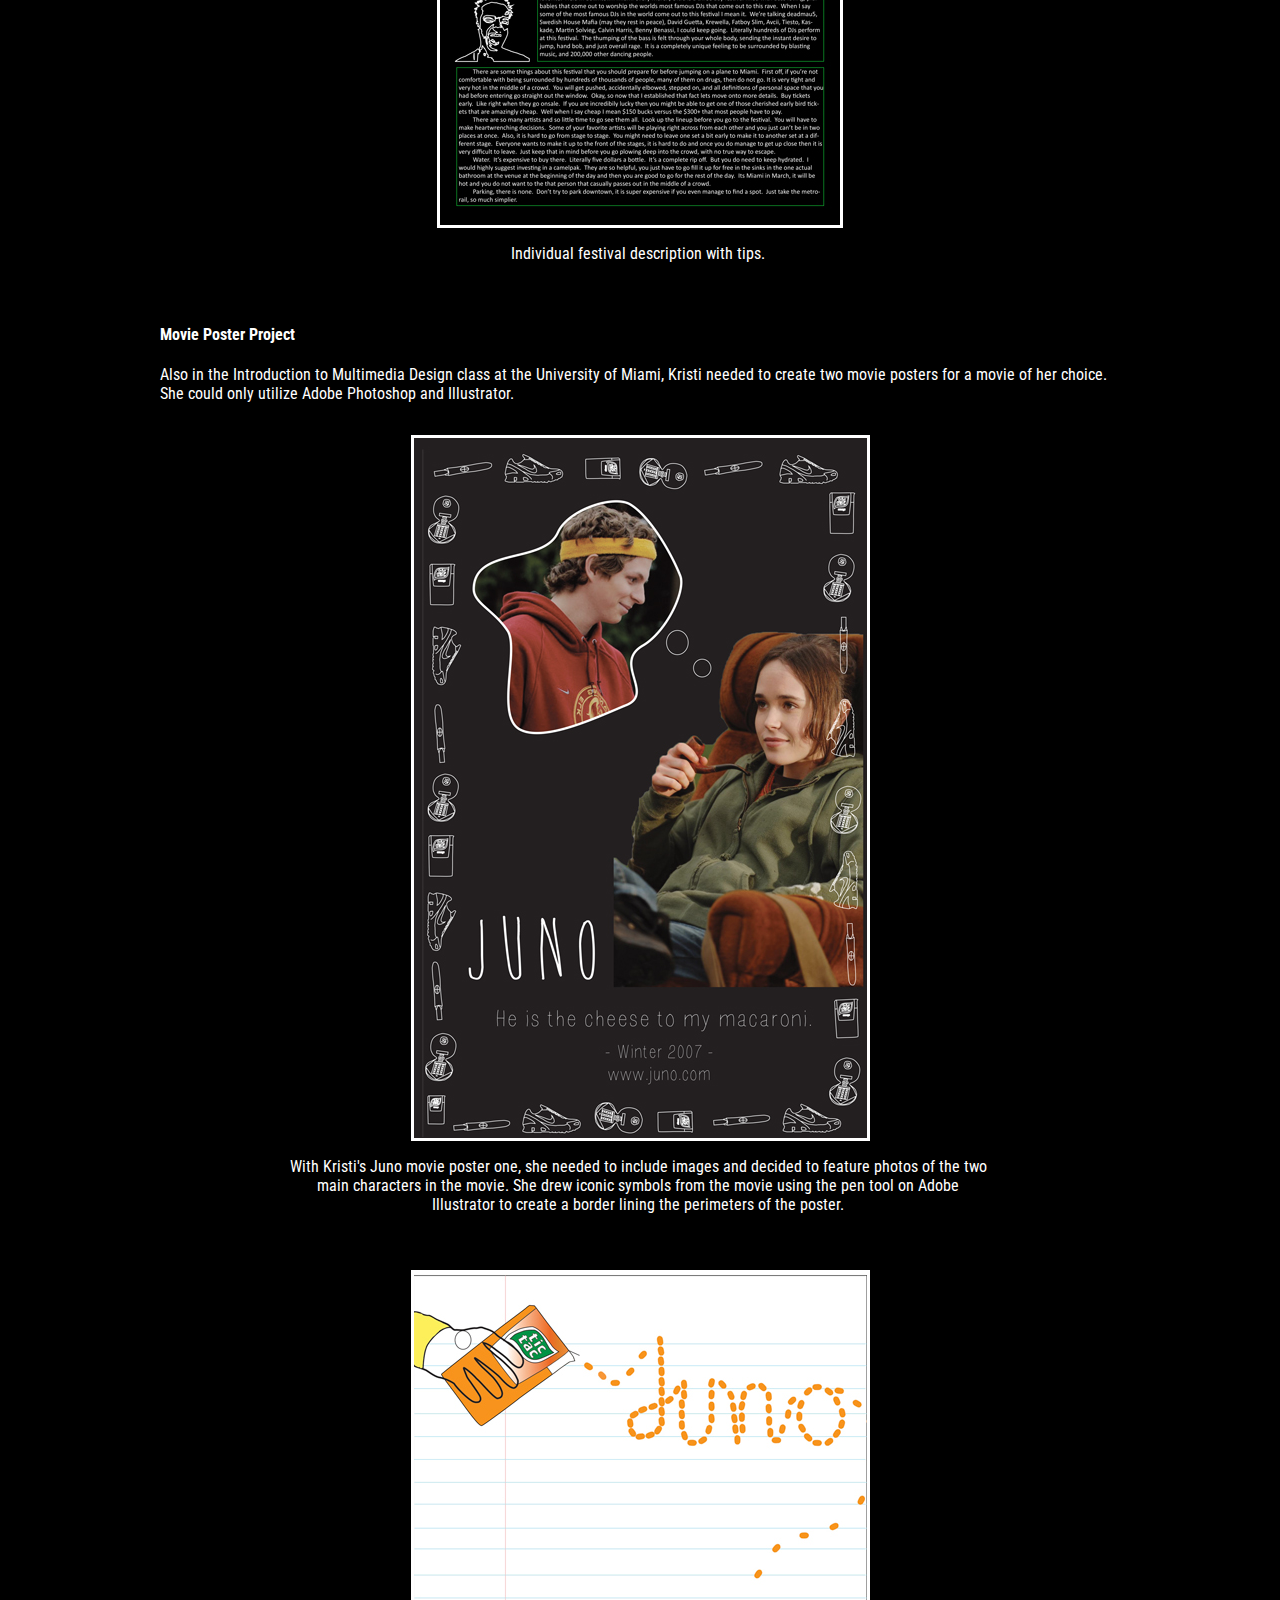
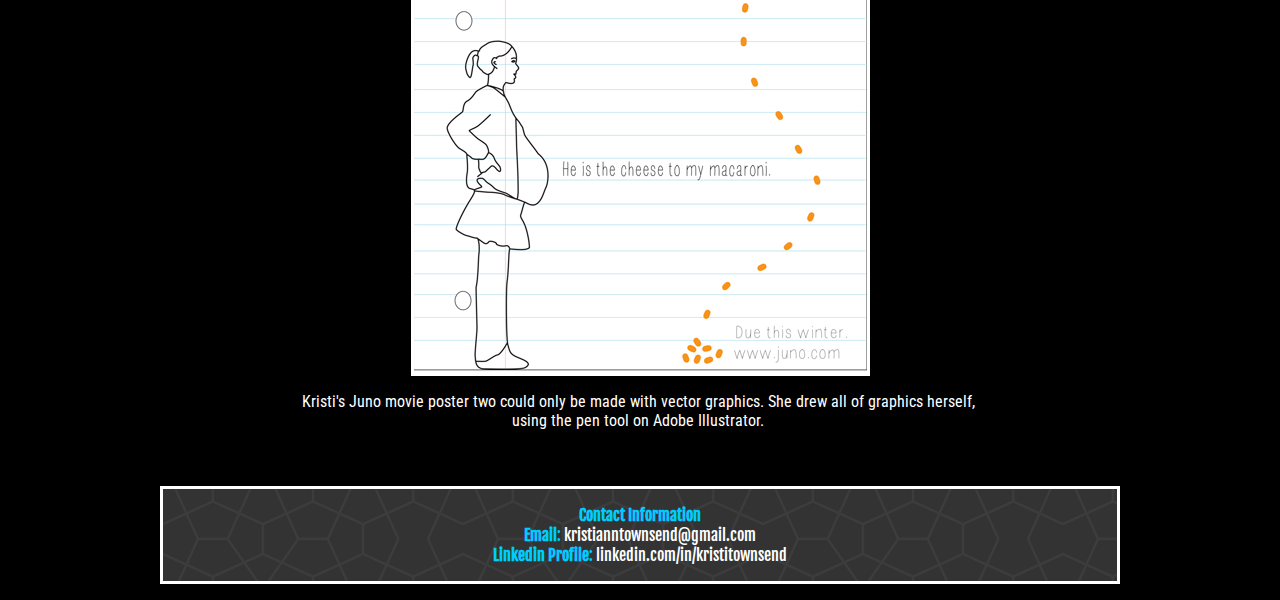
==== commit e8aad750: "last commit" ====
--- a/graphicdesign.html
+++ b/graphicdesign.html
@@ -2,6 +2,7 @@
 <html>
   <head>
     <meta charset="UTF-8" />
+    <meta name="viewport" content="width=device-width; initial-scale=1;" />
     <link rel="stylesheet" href="css/website.css" type="text/css" />
     <link rel="stylesheet" href="css/screen.css" type="text/css" />
     <title>Graphic Design</title>
@@ -58,23 +59,22 @@
         <p>Also in the Introduction to Multimedia Design class at the University of Miami, Kristi needed to create two movie posters for a movie of her choice. She could only utilize Adobe Photoshop and Illustrator.</p>
         <article>
           <img src="img/final.jpg" alt="Juno movie poster one" />
-          <p>Kristi Townsend's Juno Movie Poster One, made for her Multimedia Design class at the University of Miami. This poster needed to include images, which Kristi decided to utilize photos of the two main characters in the movie. She drew iconic symbols from the movie using the pen tool on Adobe Illustrator to create a border lining the perimeters of the poster.</p>
+          <p>With Kristi's Juno movie poster one, she needed to include images and decided to feature photos of the two main characters in the movie. She drew iconic symbols from the movie using the pen tool on Adobe Illustrator to create a border lining the perimeters of the poster.</p>
         </article>
         <article>
           <img src="img/finaltwo.jpg" alt="Juno movie poster two" />
-          <p>Kristi Townsend's Juno movie poster two, also made for her Multimedia Design class at the University of Miami. This poster could only be made with vector graphics, which Kristi drew all of them using the pen tool on Adobe Illustrator.</p>
+          <p>Kristi's Juno movie poster two could only be made with vector graphics. She drew all of graphics herself, using the pen tool on Adobe Illustrator.</p>
         </article>
     </section>
 
 
-  <section id="footer">
   <footer><strong>Contact Information</strong>
     <ul>
       <li><strong>Email</strong>: <a href="mailto:kristianntownsend@gmail.com">kristianntownsend@gmail.com</a></li>
       <li><strong>Linkedin Profile</strong>:<a href="http://www.linkedin.com/in/kristitownsend" title="Linkedin Profile"> linkedin.com/in/kristitownsend</a></li>
     </ul>
   </footer> 
-  </section>
+
 
 </div>
 </body>
--- a/css/website.css
+++ b/css/website.css
@@ -70,7 +70,8 @@
 nav ul li:hover ul {
 	left: 0;
 	padding-top: 5px;
-}
+} 
+
 section header {
 	border: none;
 }
@@ -128,7 +129,8 @@
 
 
 
-#footer {
+
+footer {
 	font-family: 'Fjalla One', 'sans-serif';
 	clear: both;
 	text-align: center;
@@ -137,8 +139,6 @@
 	border: 3px solid white;
 	background-image: url("../img/congruent_outline.png");
 	background-repeat: repeat;
-}
-footer {
 	color: #00ccff;
 }
 footer ul {
--- a/css/screen.css
+++ b/css/screen.css
@@ -30,7 +30,7 @@
 
 
 #photocontainer {
-	width: 400px;
+	width: 500px;
 	margin: 0 auto;
 }	
 
@@ -43,28 +43,46 @@
 
 
 
-@media (max-width: 615px) {
+@media (max-width: 600px) {
 
-/*
-header nav ul li {
-	display: inline;
-	list-style-type: none;
+header h1 {
+	display: block;
+	text-align: center;
+	padding-left: 0;
 }
 
-header nav ul li a {
-	display: block;
-}
-li {
-	display: list-item;
-}
-*/
-
-
-}
-@media (max-width: 400) {
-	
-nav ul li {
+nav {
+	position: relative;
 	list-style: none;
 }
 
-}+nav ul {
+	list-style: none;
+	margin: 0;
+	padding-bottom: 1em;
+}
+nav ul li {
+	display: block;
+	float: none;
+	position: static;
+	width: 80%;
+}
+nav ul ul {
+	display: none;
+}
+
+#photocontainer {
+	max-width: 100%;
+	margin: 0 auto;
+} 
+
+section article p {
+	max-width: 100%;
+	padding-left: 0;
+}
+
+section p span {
+	float: none;
+}
+
+} 